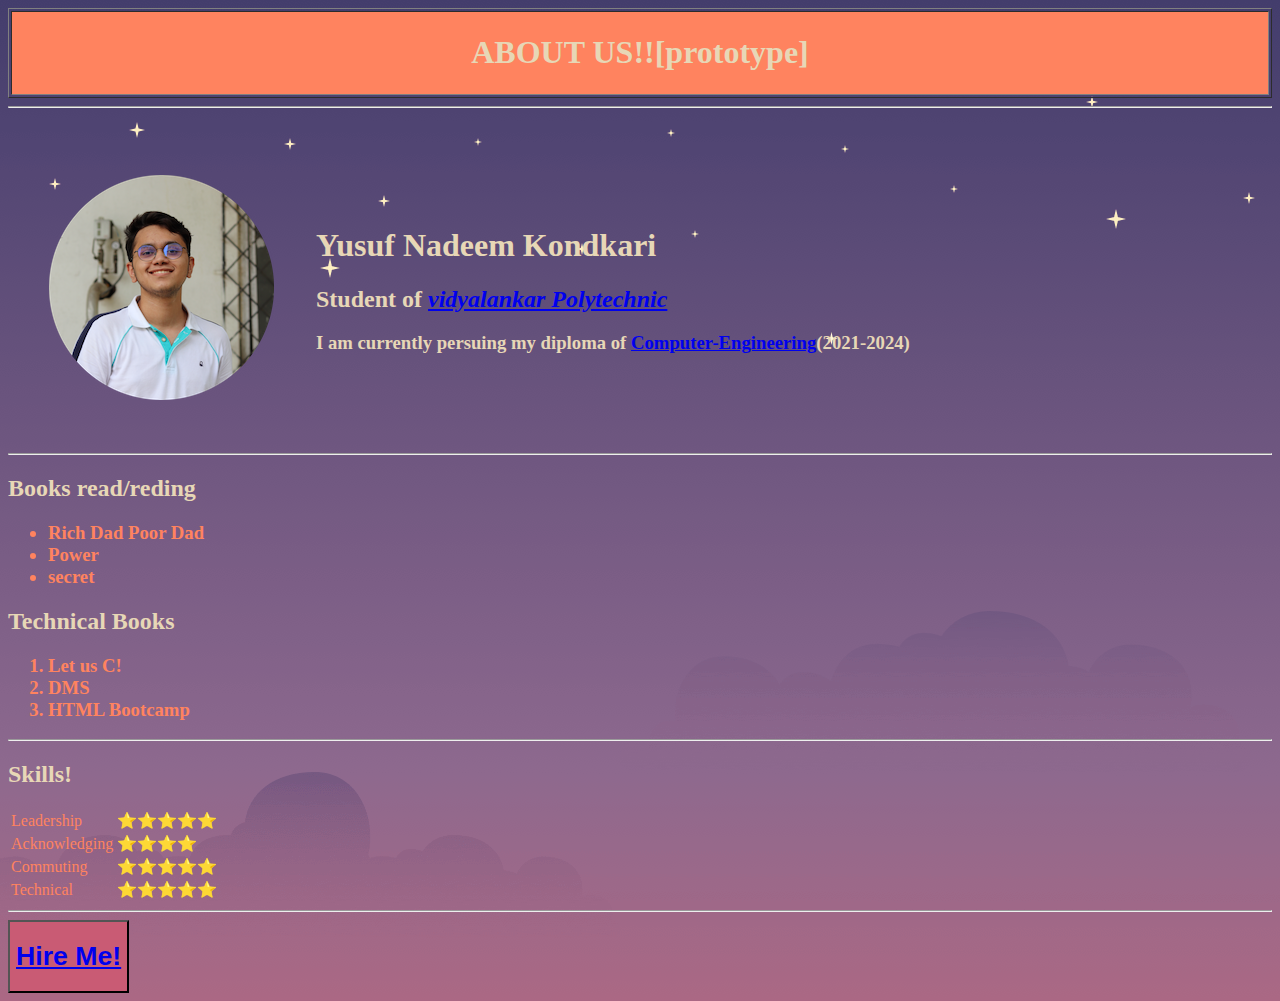
==== index.html @ e677e7b9 "add initial cv website files" ====
<!DOCTYPE html>
<html lang="en">
<head>
    <meta charset="UTF-8">
    <meta http-equiv="X-UA-Compatible" content="IE=edge">
    <meta name="viewport" content="width=device-width, initial-scale=1.0">
    <title>MyPortfolio</title>
</head>
<body background="new.png" >

    <table style="width: 100%"
     align="center" cellpadding="1%" border="1">
        <tr bgcolor="FF835F">
            <th style="color: #E7D7B6;"><h1>ABOUT US!![prototype]</h1></th>
        </tr>
    </table>
    <hr><br>
    <table cellspacing="40" style="color: #E7D7B6;">
        <tr>
            <td>
                <img src="pfp.png" alt="profile_pic">
            </td>
            <td>
               <h1>Yusuf Nadeem Kondkari</h1>
               <h2>Student of <em><a href="https://vpt.edu.in/diploma/polytechnic/index.html">vidyalankar Polytechnic</a></em></h2> 
               <h3>I am currently persuing my diploma of <a href="https://vpt.edu.in/diploma/polytechnic/computer-engineering.html">Computer-Engineering</a>(2021-2024)</h3>
            </td>
        </tr>
    </table>
    <hr>
    <h2 style="color: #E7D7B6;">Books read/reding</h2>
    <ul>
        <h3 style="color: #FF835F;">
           <li>Rich Dad Poor Dad</li>
           <li>Power</li>
           <li>secret</li>
        </h3>
    </ul>
    <h2 style="color: #E7D7B6;">Technical Books</h2>
    <ol>
        <h3 style="color: #FF835F;">
          <li>Let us C!</li>
          <li>DMS</li>
          <li>HTML Bootcamp</li>
        </h3>
    </ol>
    <hr>
    <h2 style="color: #E7D7B6;">Skills!</h2>
    <table>
            <tr>
                    <td style="color: #FF835F;">Leadership</td>
                    <td>⭐️⭐️⭐️⭐️⭐️</td>
            </tr>
            <tr>
                    <td style="color: #FF835F;">Acknowledging</td>
                    <td>⭐️⭐️⭐️⭐️</td>
            </tr>
            <tr>
                    <td style="color: #FF835F;">Commuting</td></h3>
                    <td>⭐️⭐️⭐️⭐️⭐️</td>
            </tr>
            <tr>
                    <td style="color: #FF835F;">Technical</td>
                    <td>⭐️⭐️⭐️⭐️⭐️</td>
            </tr>
    </table>
    <hr>
    <button style="background-color: #C95B74;"><a href="contact.html"><h1>Hire Me!</h1></a></button>



    
</body>
</html>
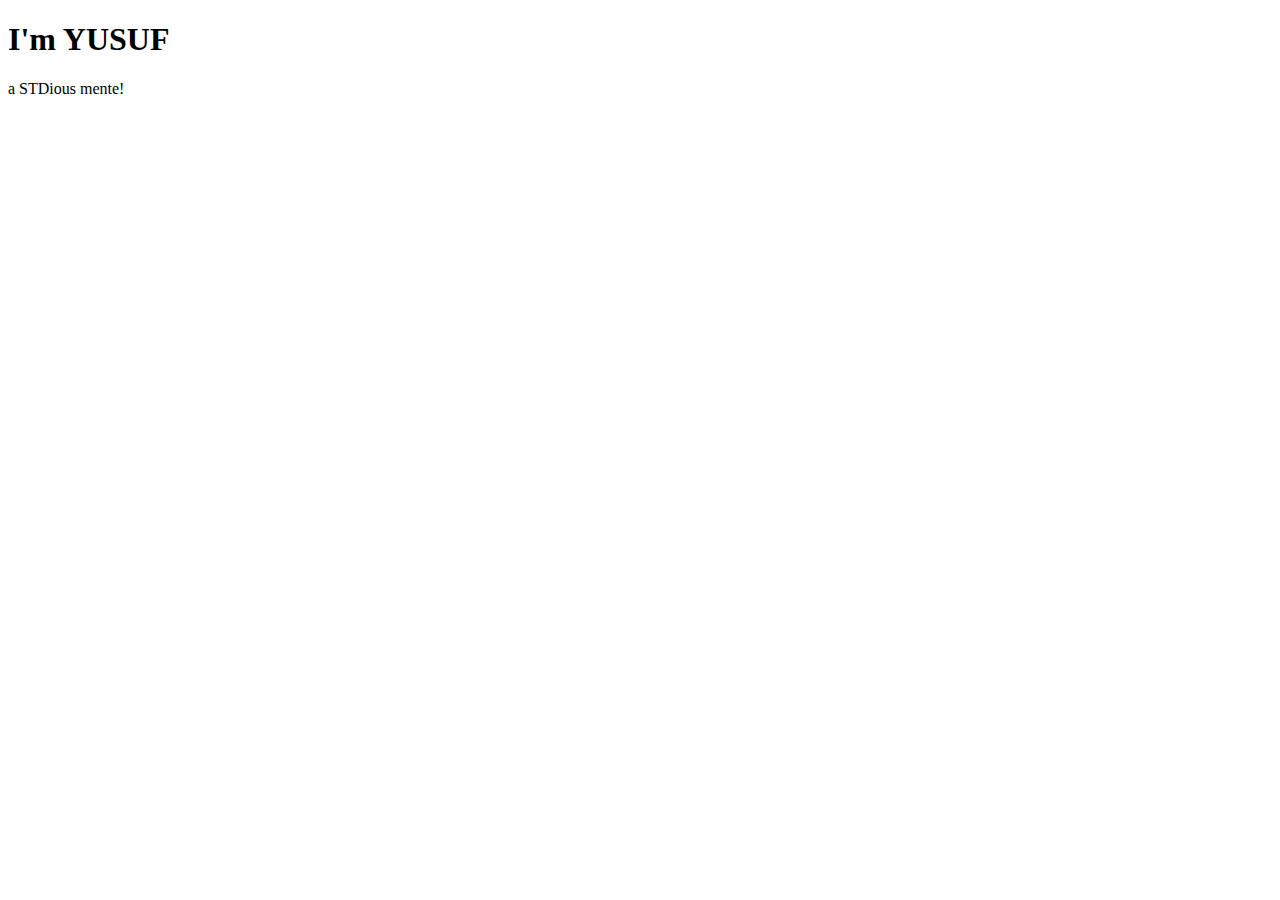
==== commit daf06cd2: "Add files via upload" ====
--- a/index.html
+++ b/index.html
@@ -4,71 +4,19 @@
     <meta charset="UTF-8">
     <meta http-equiv="X-UA-Compatible" content="IE=edge">
     <meta name="viewport" content="width=device-width, initial-scale=1.0">
-    <title>MyPortfolio</title>
+    <title>YusufKondkari</title>
+    <link rel="stylesheet" href="css/styles.css">
+    <!---icon->  <!-->
+    <link rel="apple-touch-icon" sizes="180x180" href="favicon_io/apple-touch-icon.png">
+<link rel="icon" type="image/png" sizes="32x32" href="favicon_io/favicon-32x32.png">
+<link rel="icon" type="image/png" sizes="16x16" href="favicon_io/favicon-16x16.png">
+<link rel="manifest" href="/site.webmanifest">
+<!---icon-->
 </head>
-<body background="new.png" >
-
-    <table style="width: 100%"
-     align="center" cellpadding="1%" border="1">
-        <tr bgcolor="FF835F">
-            <th style="color: #E7D7B6;"><h1>ABOUT US!![prototype]</h1></th>
-        </tr>
-    </table>
-    <hr><br>
-    <table cellspacing="40" style="color: #E7D7B6;">
-        <tr>
-            <td>
-                <img src="pfp.png" alt="profile_pic">
-            </td>
-            <td>
-               <h1>Yusuf Nadeem Kondkari</h1>
-               <h2>Student of <em><a href="https://vpt.edu.in/diploma/polytechnic/index.html">vidyalankar Polytechnic</a></em></h2> 
-               <h3>I am currently persuing my diploma of <a href="https://vpt.edu.in/diploma/polytechnic/computer-engineering.html">Computer-Engineering</a>(2021-2024)</h3>
-            </td>
-        </tr>
-    </table>
-    <hr>
-    <h2 style="color: #E7D7B6;">Books read/reding</h2>
-    <ul>
-        <h3 style="color: #FF835F;">
-           <li>Rich Dad Poor Dad</li>
-           <li>Power</li>
-           <li>secret</li>
-        </h3>
-    </ul>
-    <h2 style="color: #E7D7B6;">Technical Books</h2>
-    <ol>
-        <h3 style="color: #FF835F;">
-          <li>Let us C!</li>
-          <li>DMS</li>
-          <li>HTML Bootcamp</li>
-        </h3>
-    </ol>
-    <hr>
-    <h2 style="color: #E7D7B6;">Skills!</h2>
-    <table>
-            <tr>
-                    <td style="color: #FF835F;">Leadership</td>
-                    <td>⭐️⭐️⭐️⭐️⭐️</td>
-            </tr>
-            <tr>
-                    <td style="color: #FF835F;">Acknowledging</td>
-                    <td>⭐️⭐️⭐️⭐️</td>
-            </tr>
-            <tr>
-                    <td style="color: #FF835F;">Commuting</td></h3>
-                    <td>⭐️⭐️⭐️⭐️⭐️</td>
-            </tr>
-            <tr>
-                    <td style="color: #FF835F;">Technical</td>
-                    <td>⭐️⭐️⭐️⭐️⭐️</td>
-            </tr>
-    </table>
-    <hr>
-    <button style="background-color: #C95B74;"><a href="contact.html"><h1>Hire Me!</h1></a></button>
-
-
-
-    
+<body>
+    <div class="">
+        <h1>I'm YUSUF</h1>
+        <p>a STDious mente!</p>
+    </div>
 </body>
 </html>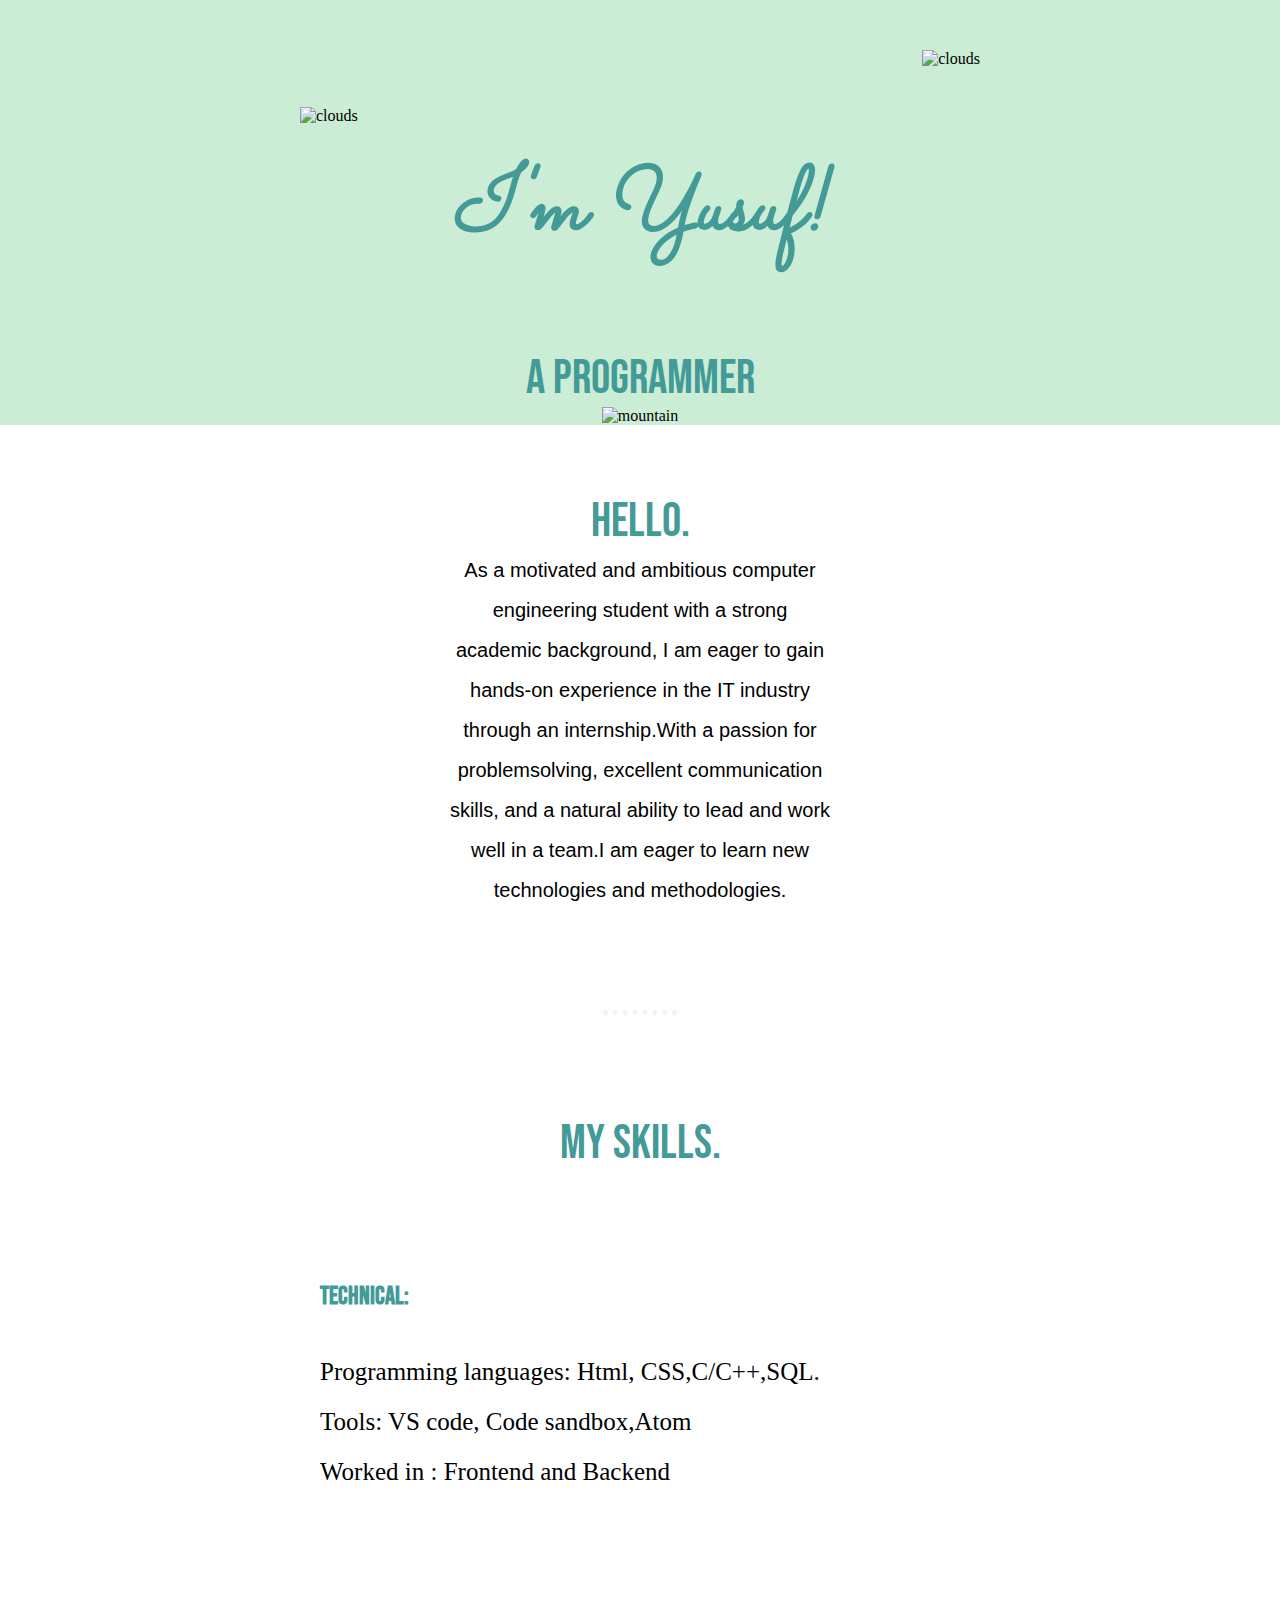
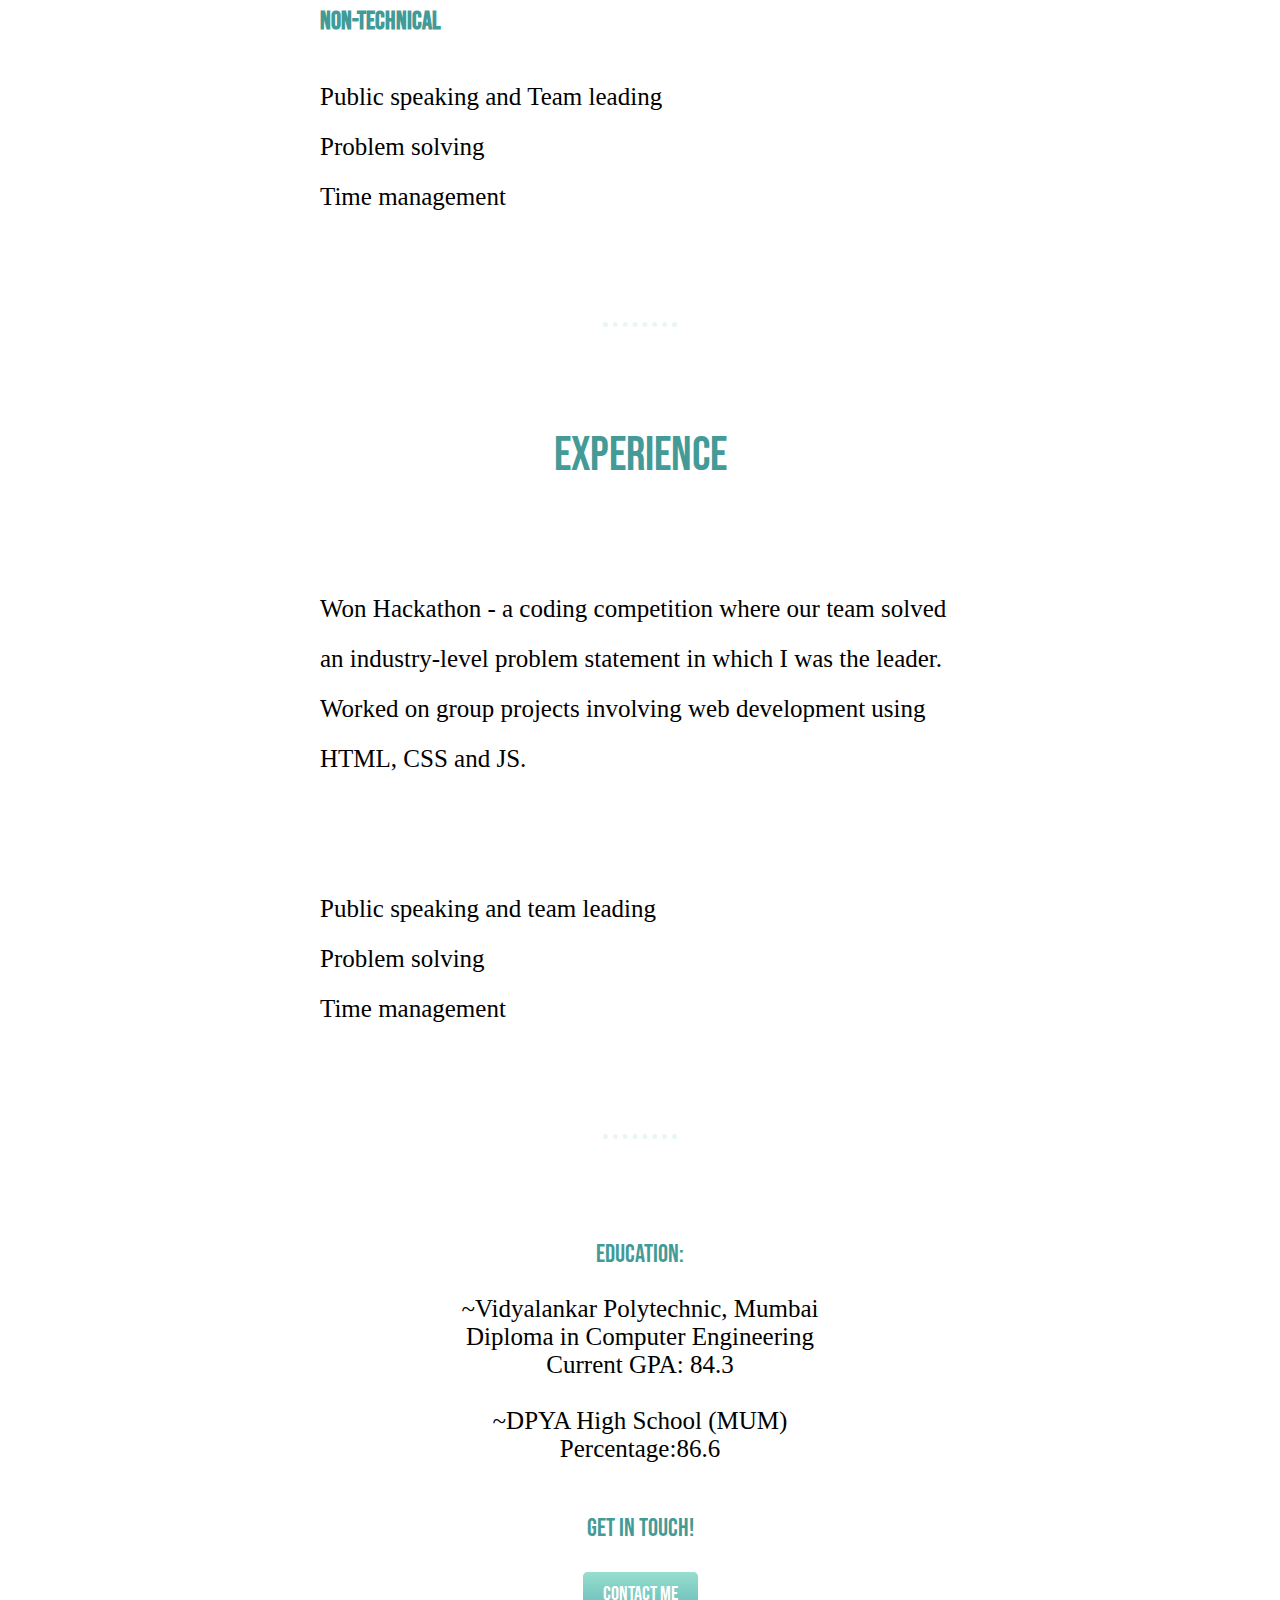
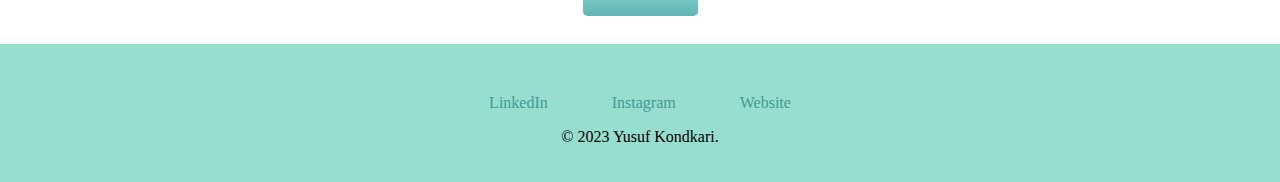
==== commit 7221a3e4: "Add files via upload" ====
--- a/index.html
+++ b/index.html
@@ -4,19 +4,81 @@
     <meta charset="UTF-8">
     <meta http-equiv="X-UA-Compatible" content="IE=edge">
     <meta name="viewport" content="width=device-width, initial-scale=1.0">
-    <title>YusufKondkari</title>
-    <link rel="stylesheet" href="css/styles.css">
-    <!---icon->  <!-->
-    <link rel="apple-touch-icon" sizes="180x180" href="favicon_io/apple-touch-icon.png">
-<link rel="icon" type="image/png" sizes="32x32" href="favicon_io/favicon-32x32.png">
-<link rel="icon" type="image/png" sizes="16x16" href="favicon_io/favicon-16x16.png">
-<link rel="manifest" href="/site.webmanifest">
-<!---icon-->
+    <title>Resume</title>
+    <link rel="stylesheet" href="styles.css">
 </head>
 <body>
-    <div class="">
-        <h1>I'm YUSUF</h1>
-        <p>a STDious mente!</p>
+    <div class="top-container">  
+     <img class="topCloud" src="images/cloud.png" alt="clouds"> 
+     <h1><em>I'm Yusuf!</em></h1>
+     <h2>A programmer</h2>
+     <img class="bottomCloud" src="images/cloud.png" alt="clouds">
+     <img src="images/pnghut_cartoon-mountain-icon-illustration-cute.png" alt="mountain">
+     
+   </div>
+
+   <div class="middle-container">
+    <div class="profile">
+      <img class="prof" src="images/profile.gif" alt="">
+      <h2>Hello.</h2>
+      <p class="intro">As a motivated and ambitious computer engineering student with a strong academic background, I am eager to gain hands-on experience in the IT industry through an internship.With a passion for problemsolving, excellent communication skills, and a natural ability to lead and work well in a team.I am eager to learn new technologies and methodologies.</p>
     </div>
+    <hr>
+    <div class="skills">
+      <h2>My Skills.</h2>
+      <div class="skill-row">
+        <img class="skill" src="images/social-media.gif" alt="">
+        <h3 class="larfont">Technical:</h3>
+        <p class="larfont">Programming languages: Html, CSS,C/C++,SQL.<br>
+            Tools: VS code, Code sandbox,Atom <br>Worked in : Frontend and Backend</p>
+      </div>
+      <div class="skill-row">
+        <img class="code" src="images/coding.gif" alt="">
+        <h3 class="larfont">Non-Technical</h3>
+        <p class="larfont">Public speaking and Team leading<br> Problem solving<br>
+            Time management
+            </p>
+      </div>
+    </div>
+    <hr>
+
+    <div class="skills">
+        <h2>Experience</h2>
+        <div class="skill-row">
+          <img class="skill" src="images/php.gif" alt="">
+          <h3 class="larfont"></h3>
+          <p class="larfont"> Won Hackathon - a coding competition where our team solved an industry-level problem statement in which I was the leader.<br>Worked on group projects involving web development using HTML, CSS and JS.
+          </p>
+        </div>
+        <div class="skill-row">
+          <img class="code" src="images/html.gif" alt="">
+          <h3 class="larfont"></h3>
+          <p class="larfont">Public speaking and team leading<br> Problem solving<br>
+              Time management
+              </p>
+        </div>
+      </div>
+      <hr>
+
+    <div class="contact-me">
+      <h2 class="larfont">EDUCATION:</h2>
+      <p class="larfont">~Vidyalankar Polytechnic, Mumbai <br>Diploma in Computer Engineering <br>
+        Current GPA: 84.3
+        <br><br>
+        ~DPYA High School (MUM)
+        <br> Percentage:86.6
+        </p>
+        <h2 class="larfont">Get In Touch!</h2>
+      <a class="btn" href="mailto:kondkariyusuf345@gmail.com">CONTACT ME</a>
+    </div>
+  </div>
+  
+  
+  <div class="bottom-container">
+    <a class="footer-link" href="https://www.linkedin.com/in/yusuf-kondkari-508027260">LinkedIn</a>
+    <a class="footer-link" href="https://www.instagram.com/https.yusuf.k/?next=%2F">Instagram</a>
+    <a class="footer-link" href="index.html">Website</a>
+    <p class="copyr">© 2023 Yusuf Kondkari.</p>
+  </div>
 </body>
 </html>--- a/styles.css
+++ b/styles.css
@@ -0,0 +1,143 @@
+@import url('https://fonts.googleapis.com/css2?family=Bebas+Neue&family=Sacramento&display=swap');
+
+body{
+    margin: 0;
+    text-align: center;
+    
+} 
+
+a{
+    color: #439A97;
+    margin: 20px 30px;
+    text-decoration: none;
+}
+
+a:hover{
+    color: #eaf6f6;
+}
+
+hr{
+    border: dotted #eaf6f6 5px;
+    border-bottom: none;
+    width: 5%;
+    margin: 100px auto ;
+}
+
+h1{
+    color: #439A97;
+    margin: 50px auto 0 auto;
+    font-family: 'Sacramento', cursive;
+    font-size: 563%;
+    line-height: 2;
+    
+}
+
+h2{
+    color: #439A97;
+    margin: 50px auto 0 auto;
+    font-family: 'Bebas Neue', cursive;
+    font-size: 300%;
+    font-weight: normal;
+}
+
+h3{
+    color: #439A97;
+    font-family: 'Bebas Neue', cursive;
+}
+
+.top-container{
+    background-color:#CBEDD5 ;
+    position: relative;
+    padding-top: 70px;
+}
+
+.middle-container{
+    
+}
+
+.bottom-container{
+    background-color: #97DECE;
+    padding: 50px 0 20px;
+    
+}
+
+.bottomCloud{
+    position: absolute;
+    left: 300px;
+    bottom: 300px;
+}
+
+.topCloud{
+    position: absolute;
+    right: 300px;
+    top: 50px;
+}
+
+.skill-row{
+    width: 50%;
+    margin: 100px auto 100px auto;
+    text-align: left;
+    line-height: 2;
+    font-size: medium;
+}
+
+.skill{
+    width: 25%;
+    float: left;
+    margin-right: 30px;
+    font-family: Arial, Helvetica, sans-serif;
+}
+
+.code{
+    width: 25%;
+    float:right;
+    margin-right: 30px;
+    font-family: Arial, Helvetica, sans-serif;
+}
+
+.prof{
+    width: 25%;
+    margin: auto;
+    padding: 0;
+}
+
+.intro{
+    width: 30%;
+    margin: auto;
+    font-family: Arial, Helvetica, sans-serif;
+    line-height: 2;
+    font-size: 20px;
+}
+
+.contact-message{
+    width: 40%;
+    margin: 40px auto 60px;
+}
+
+.btn {
+    background: #97DECE;
+    background-image: -webkit-linear-gradient(top, #97DECE, #62B6B7);
+    background-image: -moz-linear-gradient(top, #97DECE, #62B6B7);
+    background-image: -ms-linear-gradient(top, #97DECE, #62B6B7);
+    background-image: -o-linear-gradient(top, #97DECE, #62B6B7);
+    background-image: linear-gradient(to bottom, #97DECE, #62B6B7);
+    -webkit-border-radius: 5;
+    -moz-border-radius: 5;
+    border-radius: 5px;
+    font-family: 'Bebas Neue', cursive;
+    color: #ffffff;
+    font-size: 20px;
+    padding: 10px 20px 10px 20px;
+    text-decoration: none;
+    line-height: 5;
+  }
+  
+  .btn:hover {
+    background: #439A97;
+    text-decoration: none;
+  }
+
+
+.larfont {
+    font-size: 25px;
+}
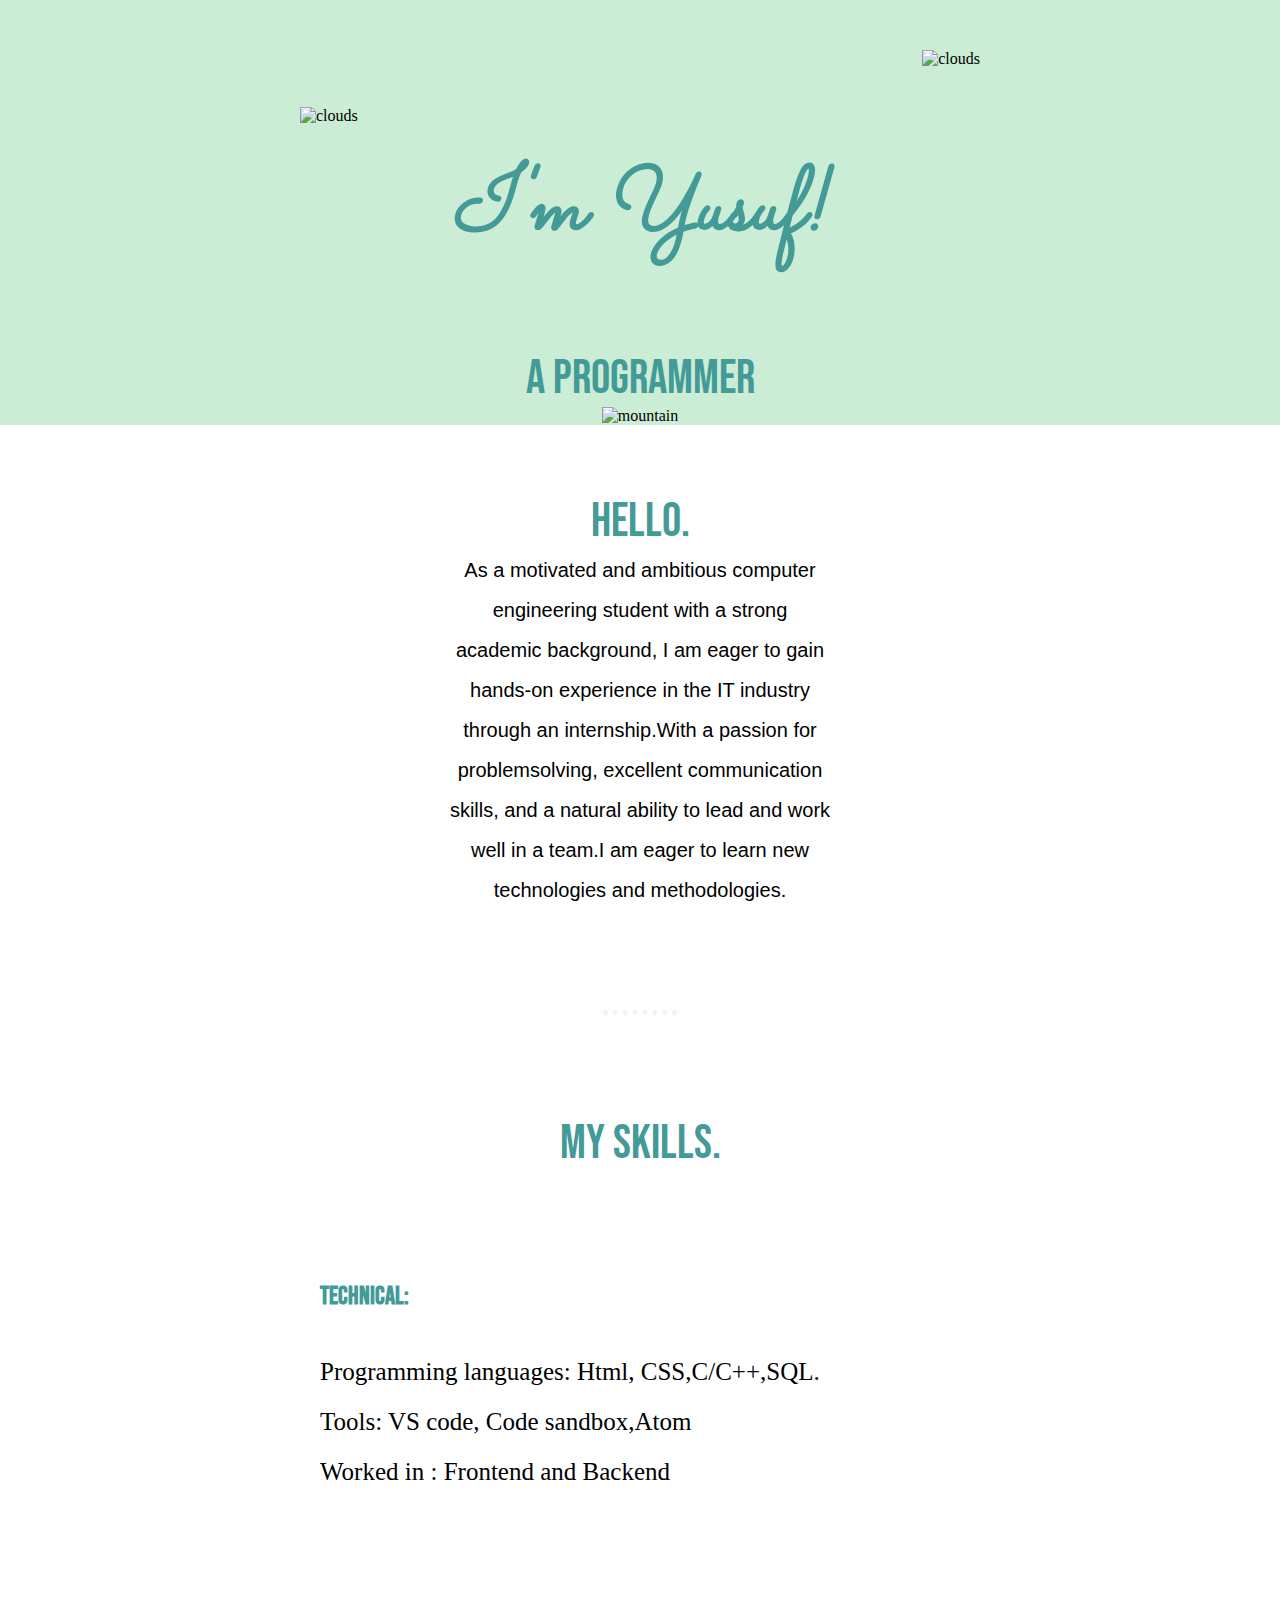
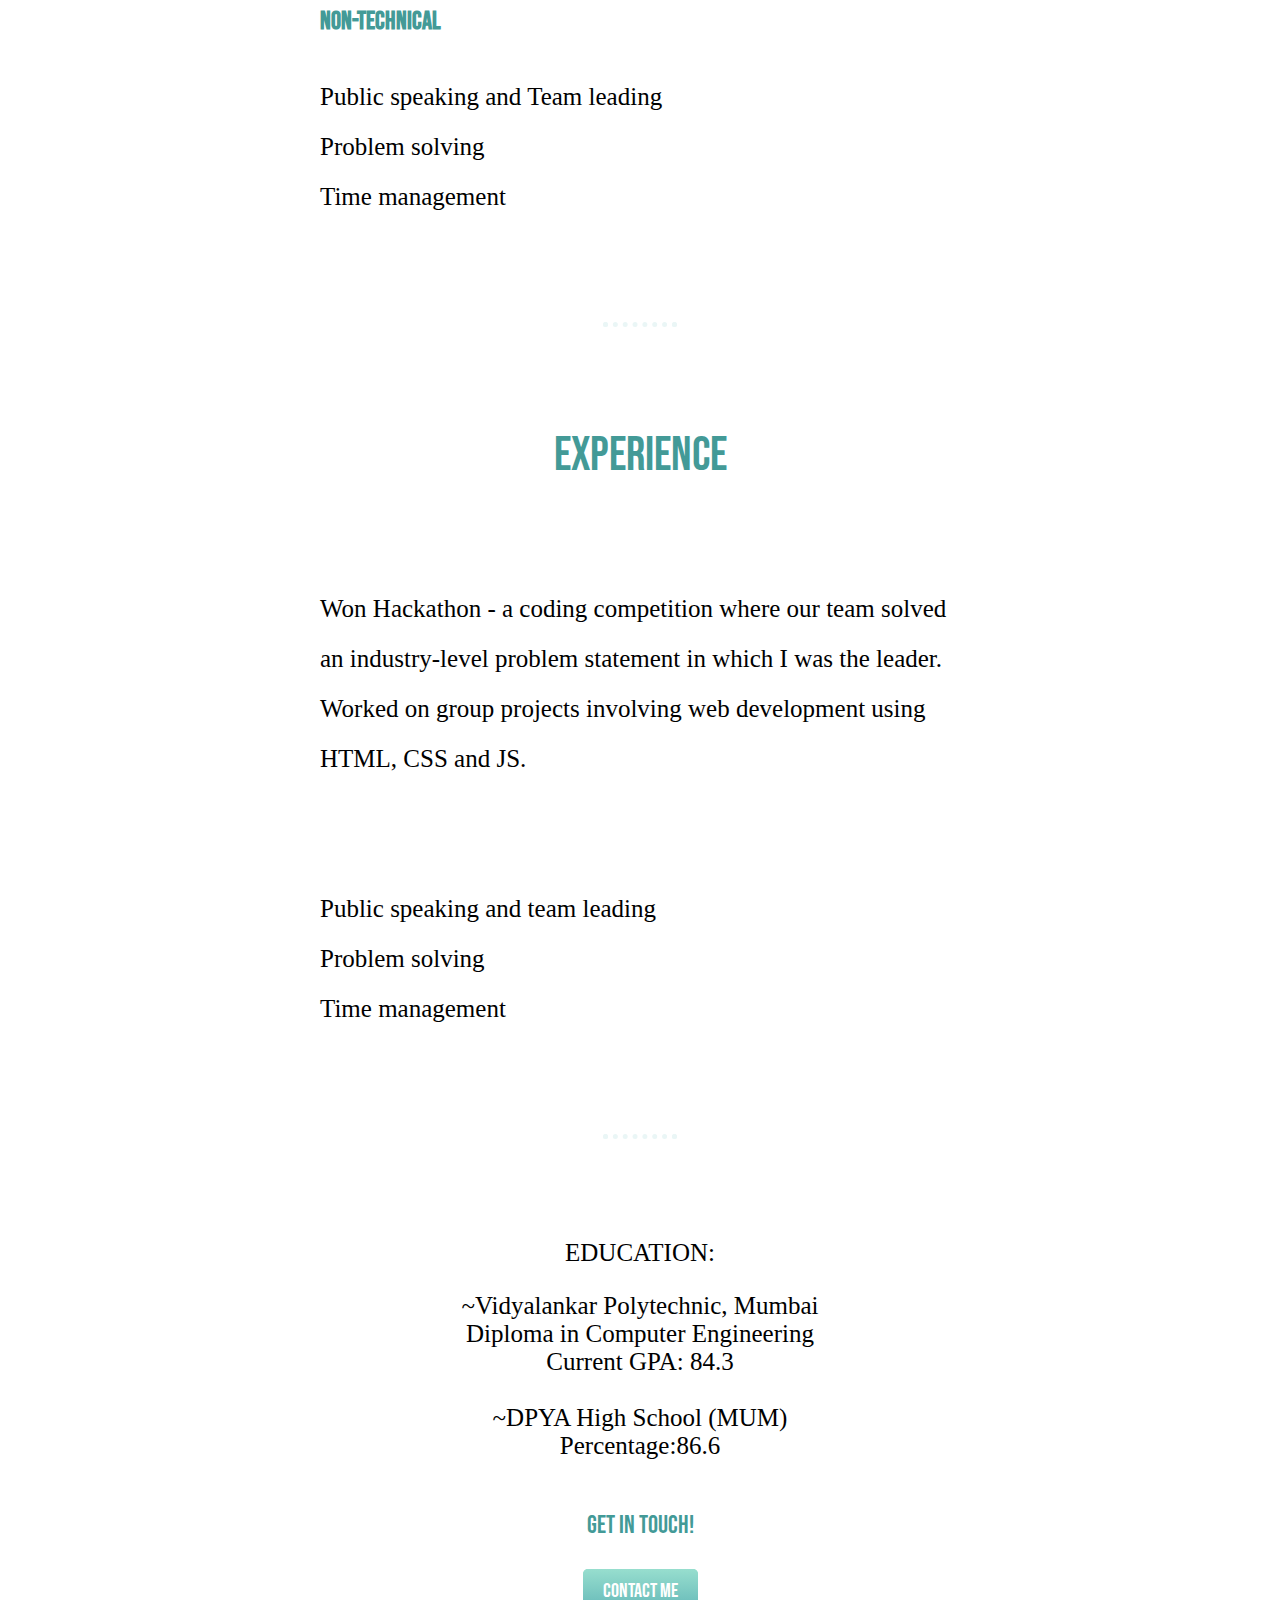
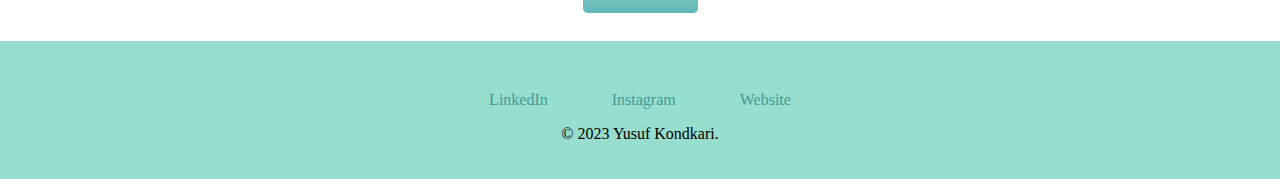
==== commit 8765eb17: "Add files via upload" ====
--- a/index.html
+++ b/index.html
@@ -61,7 +61,7 @@
       <hr>
 
     <div class="contact-me">
-      <h2 class="larfont">EDUCATION:</h2>
+      <h class="larfont">EDUCATION:</h>
       <p class="larfont">~Vidyalankar Polytechnic, Mumbai <br>Diploma in Computer Engineering <br>
         Current GPA: 84.3
         <br><br>
